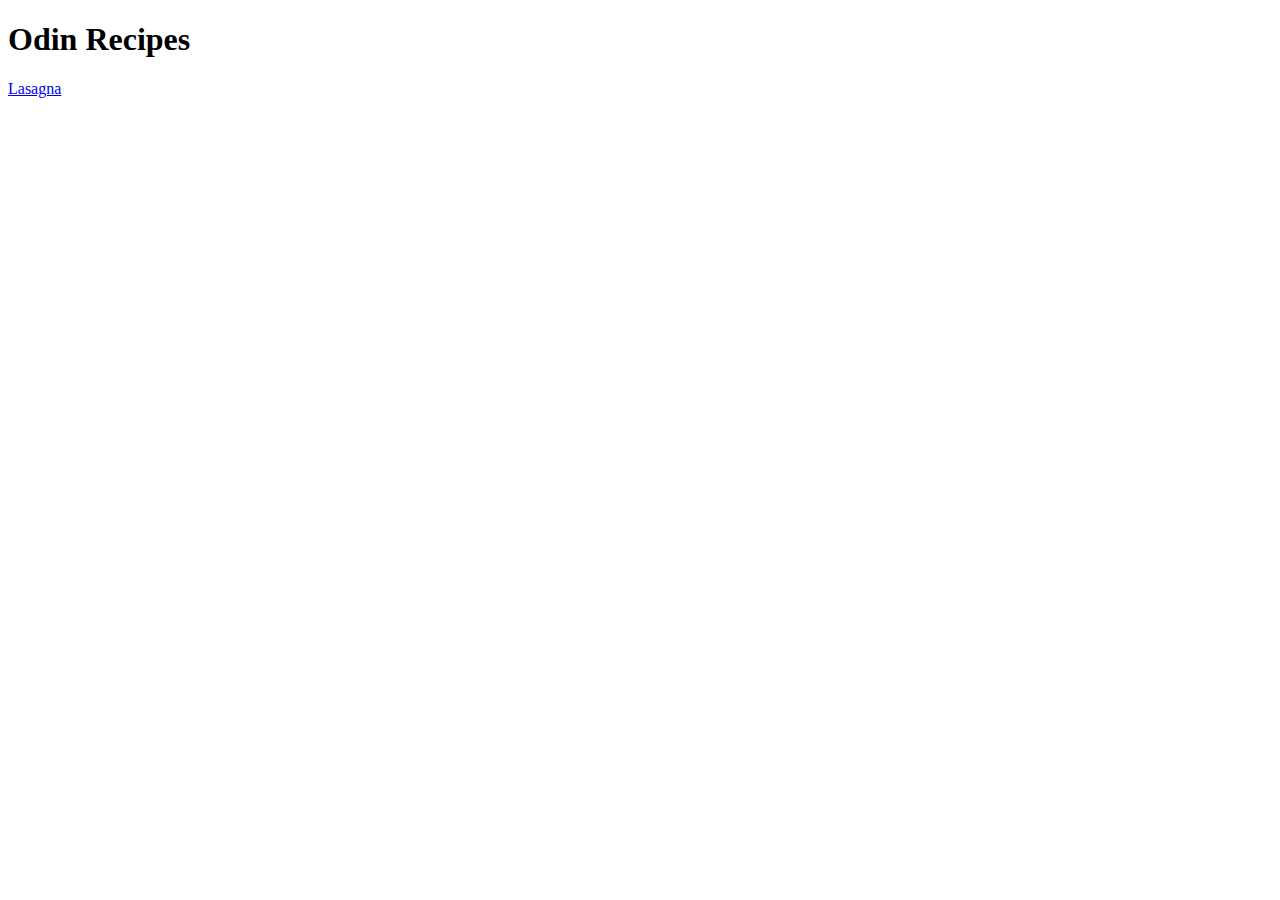
==== index.html @ 64c74111 "Basic structure complete" ====
<!DOCTYPE html>
<html lang="en">
<head>
    <meta charset="UTF-8">
    <meta name="viewport" content="width=device-width, initial-scale=1.0">
    <title>Document</title>
</head>
<body>
    <h1>Odin Recipes</h1>
    <a href="recipes/lasagna.html">Lasagna</a>
</body>
</html>
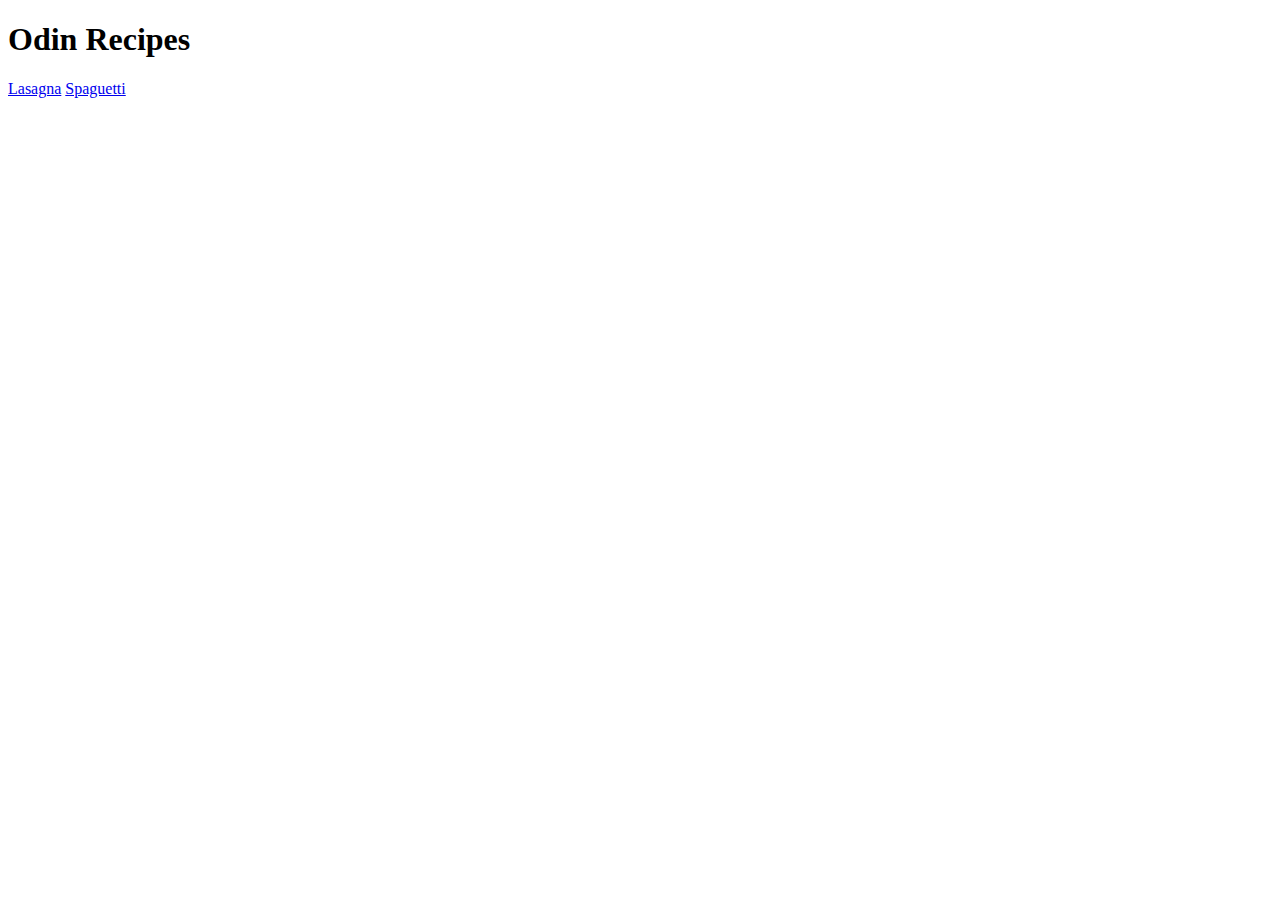
==== commit 350c8769: "Spaguetti page added, procede with last recipe page." ====
--- a/index.html
+++ b/index.html
@@ -3,10 +3,11 @@
 <head>
     <meta charset="UTF-8">
     <meta name="viewport" content="width=device-width, initial-scale=1.0">
-    <title>Document</title>
+    <title>Home</title>
 </head>
 <body>
     <h1>Odin Recipes</h1>
     <a href="recipes/lasagna.html">Lasagna</a>
+    <a href="recipes/spaguetti.html">Spaguetti</a>
 </body>
 </html>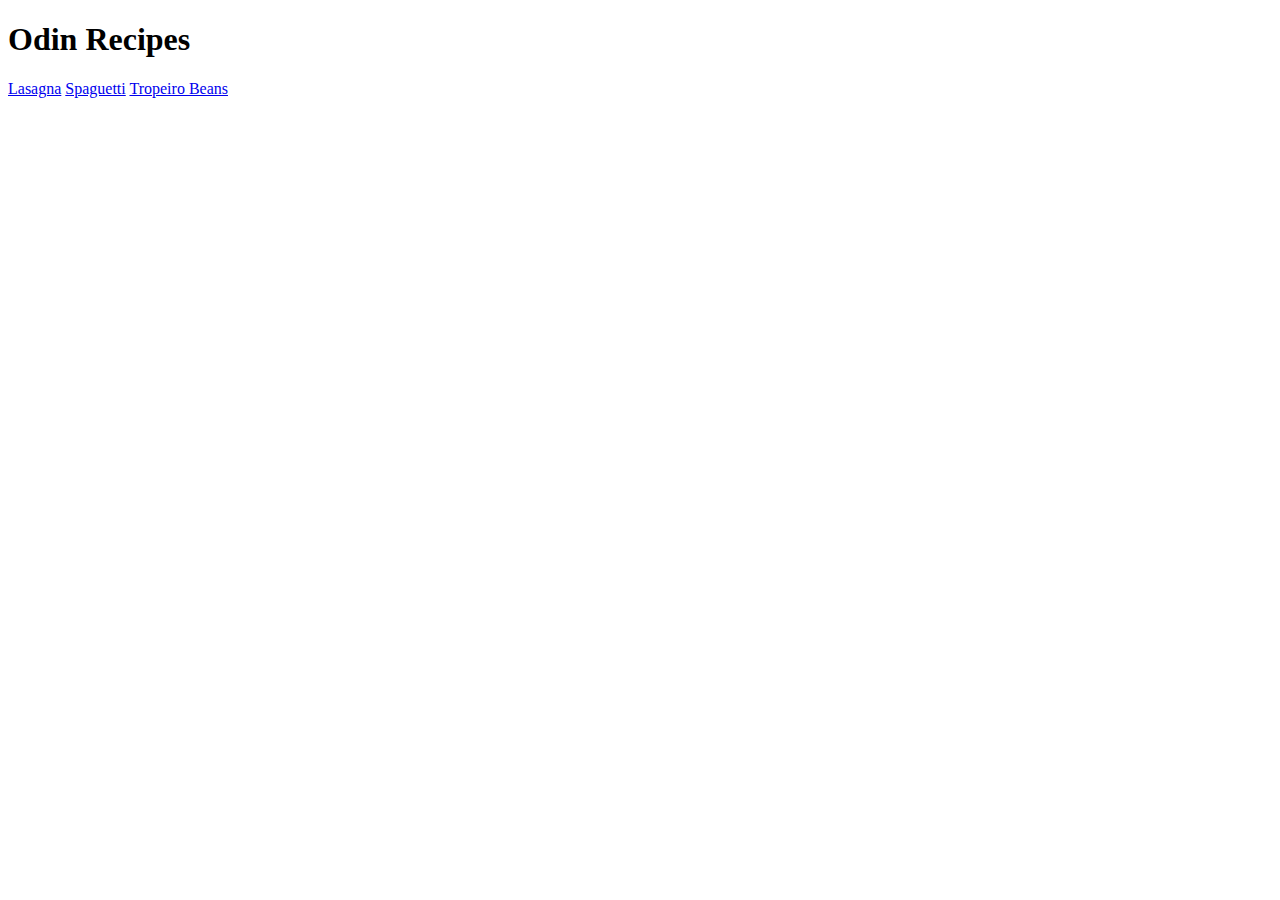
==== commit 3e37c9ae: "Project concluded (for now)." ====
--- a/index.html
+++ b/index.html
@@ -7,7 +7,8 @@
 </head>
 <body>
     <h1>Odin Recipes</h1>
-    <a href="recipes/lasagna.html">Lasagna</a>
-    <a href="recipes/spaguetti.html">Spaguetti</a>
+    <a href="recipes/lasagna.html" target="_blank">Lasagna</a>
+    <a href="recipes/spaguetti.html" target="_blank">Spaguetti</a>
+    <a href="recipes/ftropeiro.html" target="_blank">Tropeiro Beans</a>
 </body>
 </html>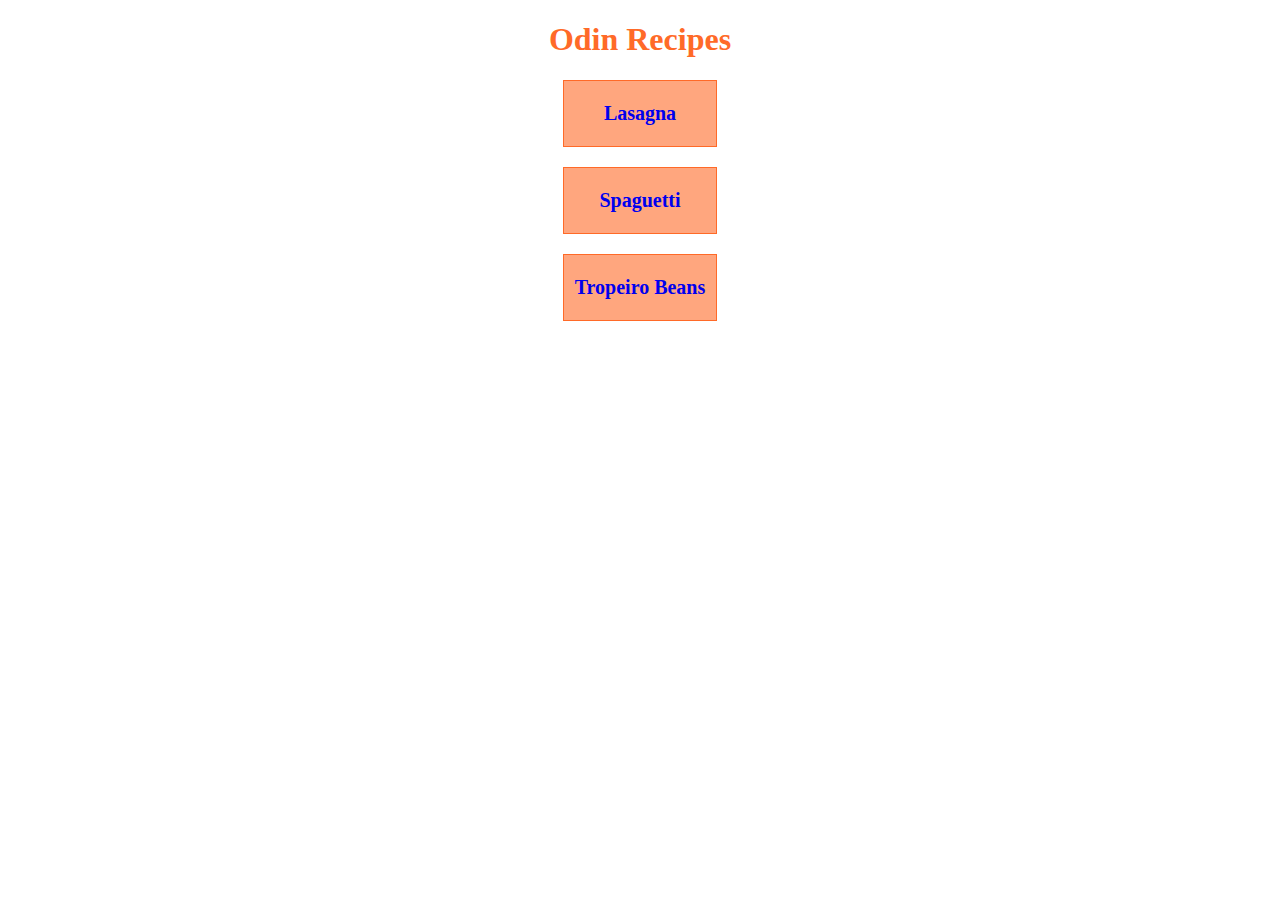
==== commit 59ca3b9a: "Index updated; apply more css in future" ====
--- a/index.html
+++ b/index.html
@@ -4,11 +4,12 @@
     <meta charset="UTF-8">
     <meta name="viewport" content="width=device-width, initial-scale=1.0">
     <title>Home</title>
+    <link rel="stylesheet" href="styles.css">
 </head>
 <body>
-    <h1>Odin Recipes</h1>
-    <a href="recipes/lasagna.html" target="_blank">Lasagna</a>
-    <a href="recipes/spaguetti.html" target="_blank">Spaguetti</a>
-    <a href="recipes/ftropeiro.html" target="_blank">Tropeiro Beans</a>
+    <div class="title"><h1>Odin Recipes</h1></div>
+    <div class="lasagna"><p><a href="recipes/lasagna/lasagna.html" target="_blank" rel="noreferrer">Lasagna</a></p></div>
+    <div class="spaguetti"><p><a href="recipes/spaguetti/spaguetti.html" target="_blank">Spaguetti</a></p></div>
+    <div class="ftropeiro"><p><a href="recipes/ftropeiro/ftropeiro.html" target="_blank">Tropeiro Beans</a></p></div>
 </body>
-</html>+</html>
--- a/styles.css
+++ b/styles.css
@@ -0,0 +1,26 @@
+body {
+    text-align: center;
+    font-weight: bold;
+}
+.title {
+    color: #ff6a28;
+}
+.lasagna, .spaguetti, .ftropeiro  {
+    border: 1px solid #ff6a28;
+    margin: 20px auto;
+    padding: 1px;
+    font-size: 20px;
+    width: 150px;
+    background-color: rgba(255, 106, 40, 0.6);
+    color: rgba(255, 106, 40);   
+}
+
+.lasagna:hover, .spaguetti:hover, .ftropeiro:hover {
+    background-color: #ff6a28;
+}
+a {
+    text-decoration: none;
+}
+a:visited {
+    color:black;
+}
